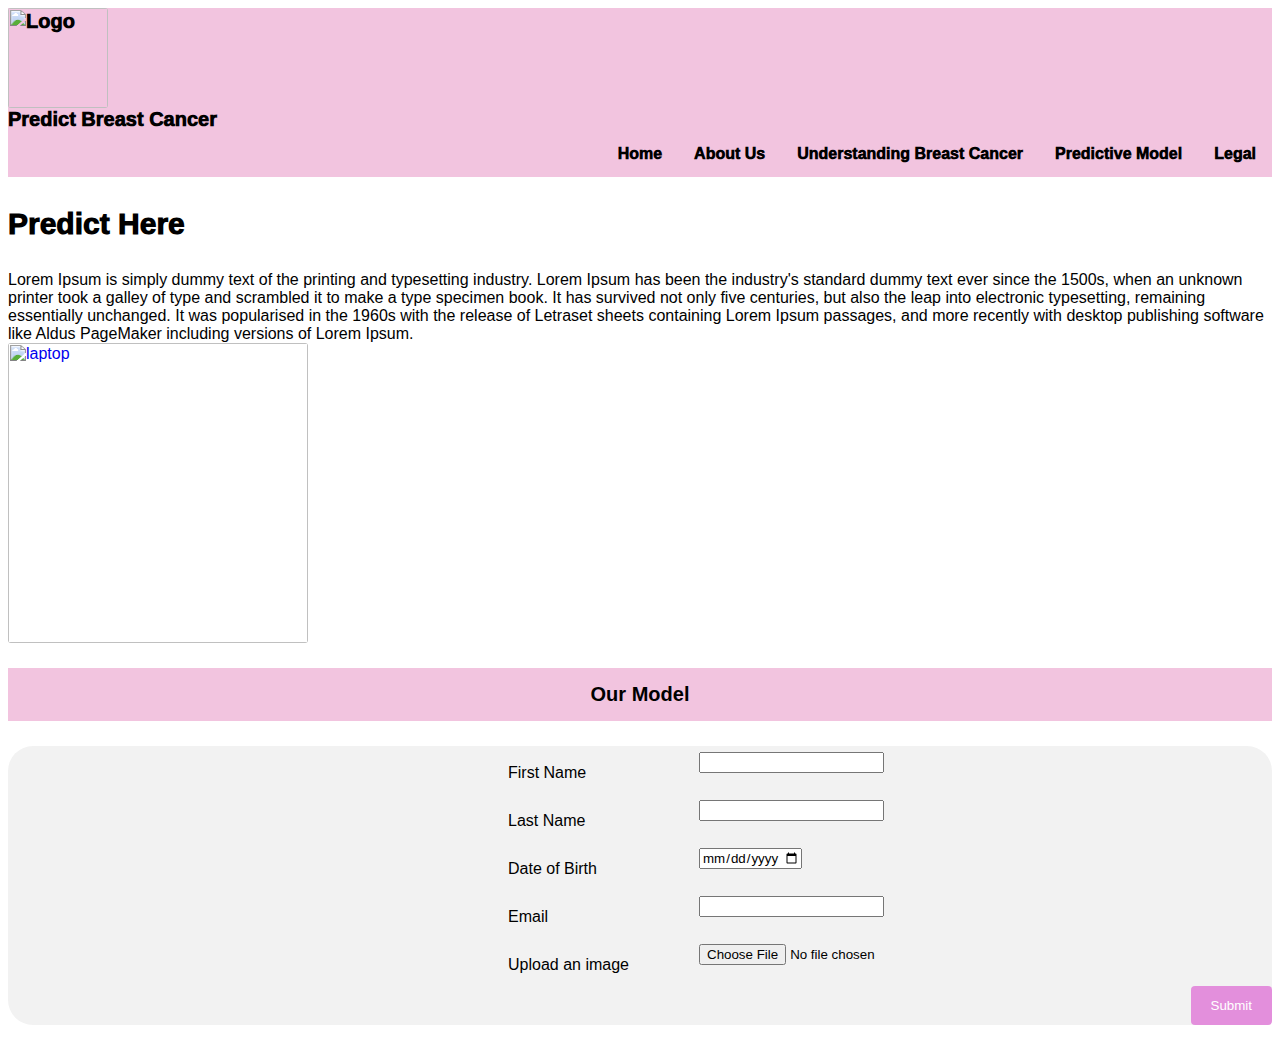
==== predictivemodel.html @ 3b5a0558 "Create predictivemodel.html" ====
<style>
    *{
      font-family: 'Source Sans Pro', sans-serif;
    }
h1{
      font-weight: 1000;
      color: #8c6bb1;
      font-size: 20px;
       background-color:#f2c4df;
    }
h2{
      text-align: center;
      font-size: 20px;
      font-family: Arial, Helvetica, sans-serif;
      background-color:#f2c4df;
      padding-top: 15px;
      padding-bottom: 15px;
    }
h3{
      font-weight: 1000;
      color: #000000;
      font-size: 30px;
 
    }
  
body{
       background-color: #FFFFFF;
     }

       
    }
.vis-container{
      width: 100%;
    }
  
.pure-g{
      margin-bottom: 25px;
    }
p {
    text-align:left; 

    display: table-cell;   
    }
    p1 {
    text-align:left; 
    vertical-align: middle;
    display: table-cell;  
    font-size; 10px;
    }

}
 .l-box {
        padding: 1em;
    }
   
.small-font{
      padding-left: 635px;
      margin-top: 7px;
      font-size: 14px;
      font-family: Arial, Helvetica, sans-serif;
      background-color: #e7e1ef;
     
    }
   
ul {
  list-style-type: none;
  margin: 0;
  padding: 0;
  overflow: hidden;
  background-color: #f2c4df;
  font-size: 16px;
}

li {
  float: right;
}

li a {
  display: block;
  color: black;
  text-align: center;
  padding: 14px 16px;
  text-decoration: none;
}

li a:hover {
  background-color: #EFA2E5;
   }
   
/* logo */
#logo         {
  display: inline-block;
  color: #000000;
  text-decoration: none;
  width: 50%;
}
#logo img    {
  width: 100px;
  height: 100px;
  border-radius: 3px;
  margin-right: 8px;
  vertical-align: middle;

}
#logo span   {
  display: inline-block;
}
   
/* laptop */ 
#laptop img    {
  width: 300px;
  border-radius: 3px;
  margin-right: 8px;
  vertical-align: middle;
 }

   
 box-sizing: border-box;
}

input[type=text], select, textarea {
  width: 100%;
  padding: 12px;
  border: 1px solid #ccc;
  border-radius: 4px;
  resize: vertical;
}

label {
  padding: 12px 12px 12px 0;
  display: inline-block;
}

input[type=submit] {
  background-color: #e38fdc;
  color: white;
  padding: 12px 20px;
  border: none;
  border-radius: 4px;
  cursor: pointer;
  float: right;
}

input[type=submit]:hover {
  background-color: #EFA2E5;
}

.container {
  border-radius: 25px;
  background-color: #f2f2f2;
  padding-left: 500px;
 
}

.col-25 {
  float: left;
  width: 25%;
  margin-top: 6px;
}

.col-75 {
  float: left;
  width: 75%;
  margin-top: 6px;
}

/* Clear floats after the columns */
.row:after {
  content: "";
  display: table;
  clear: both;
}

/* Responsive layout - when the screen is less than 600px wide, make the two columns stack on top of each other instead of next to each other */
@media screen and (max-width: 600px) {
  .col-25, .col-75, input[type=submit] {
    width: 100%;
    margin-top: 0;
  }
}   
   

 </style>
 
</head>
<body>

 <div class="page">

   <!-- pure grid group -->
    <div class="pure-g">
        <h1> <a id="logo" href="test.html">
            <img src="logo.png" alt="Logo">
            <p>Predict Breast Cancer</p>
        </a>
           <!-- main navigation -->
      <nav>
        
        <ul>
           <li><a href="legal.html">Legal</a></li>
           <li><a href="predictivemodel.html">Predictive Model</a></li>
           <li><a href="understandingpage.html">Understanding Breast Cancer</a></li>
            <li><a href="aboutus.html">About Us</a></li>
          <li><a href="test.html">Home</a></li>

          
        </ul>
      </nav></h1>

      </div>
    </div>
    
   
  <!-- end pure grid group -->

     <!-- pure grid group -->
    <div class="pure-g">
        <div class="pure-u-1-2">
            <h3>Predict Here</h3>
            <p>Lorem Ipsum is simply dummy text of the printing and typesetting industry. Lorem Ipsum has been the industry's standard dummy text ever since the 1500s, when an unknown printer took a galley of type and scrambled it to make a type specimen book. It has survived not only five centuries, but also the leap into electronic typesetting, remaining essentially unchanged. It was popularised in the 1960s with the release of Letraset sheets containing Lorem Ipsum passages, and more recently with desktop publishing software like Aldus PageMaker including versions of Lorem Ipsum. </p>

          </div>
       
       <div class="pure-u-1-2">
         <a id="laptop" href="test.html">
            <img src="laptop.png" alt="laptop">
           
        </a>
      
  </div>
       
  </div>
    
    <!-- end pure grid group -->
  
   <!-- pure grid group -->
    <div class="pure-g">
      <div class="pure-u-1-1">
          <h2>Our Model</h2>
        </div>

    </div>
    <!-- end pure grid group -->
    <div class="container">
  <form action="/action_page.php">
    <div class="row">
      <div class="col-25">
        <label for="fname">First Name</label>
      </div>
      <div class="col-75">
        <input type="text" id="fname" name="firstname">
      </div>
    </div>
     
    <div class="row">
      <div class="col-25">
        <label for="lname">Last Name</label>
      </div>
      <div class="col-75">
        <input type="text" id="lname" name="lastname">
      </div>
    </div>
     
     <div class="row">
      <div class="col-25">
        <label for="dateofbirth">Date of Birth</label>
      </div>
      <div class="col-75">
         <input type="date" id="datemax" name="datemax" max="2021-08-01"><br><br>
      </div>
    </div>
     
     <div class="row">
      <div class="col-25">
        <label for="email">Email</label>
      </div>
      <div class="col-75">
        <input type="text" id="email" name="email">
      </div>
    </div>
    
     <div class="row">
      <div class="col-25">
        <label for="image">Upload an image</label>
      </div>
      <div class="col-75">
         <input type="file" id="myFile" name="filename">
      </div>
    </div>
     
    
    <div class="row">
      <input type="submit" value="Submit">
    </div>
  </form>
</div>

  </div> <!-- end page -->
   


</script>
</body>
</html>
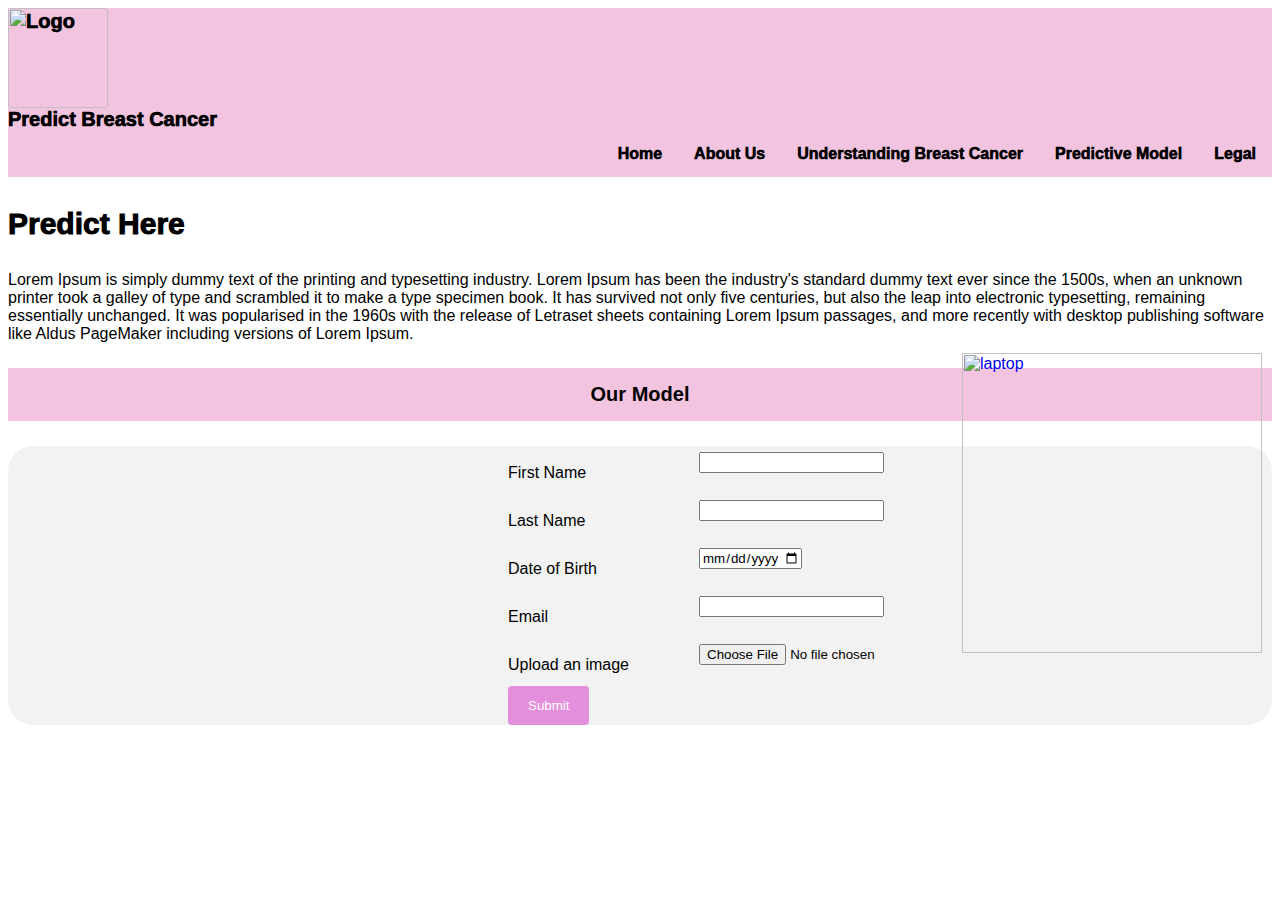
==== commit 94ddcee1: "Update predictivemodel.html" ====
--- a/predictivemodel.html
+++ b/predictivemodel.html
@@ -138,7 +138,7 @@
   border: none;
   border-radius: 4px;
   cursor: pointer;
-  float: right;
+  float: center;
 }
 
 input[type=submit]:hover {
@@ -223,7 +223,7 @@
        
        <div class="pure-u-1-2">
          <a id="laptop" href="test.html">
-            <img src="laptop.png" alt="laptop">
+            <img src="laptop.png" alt="laptop" style ="position: absolute; right:0px; padding:10px;">
            
         </a>
       
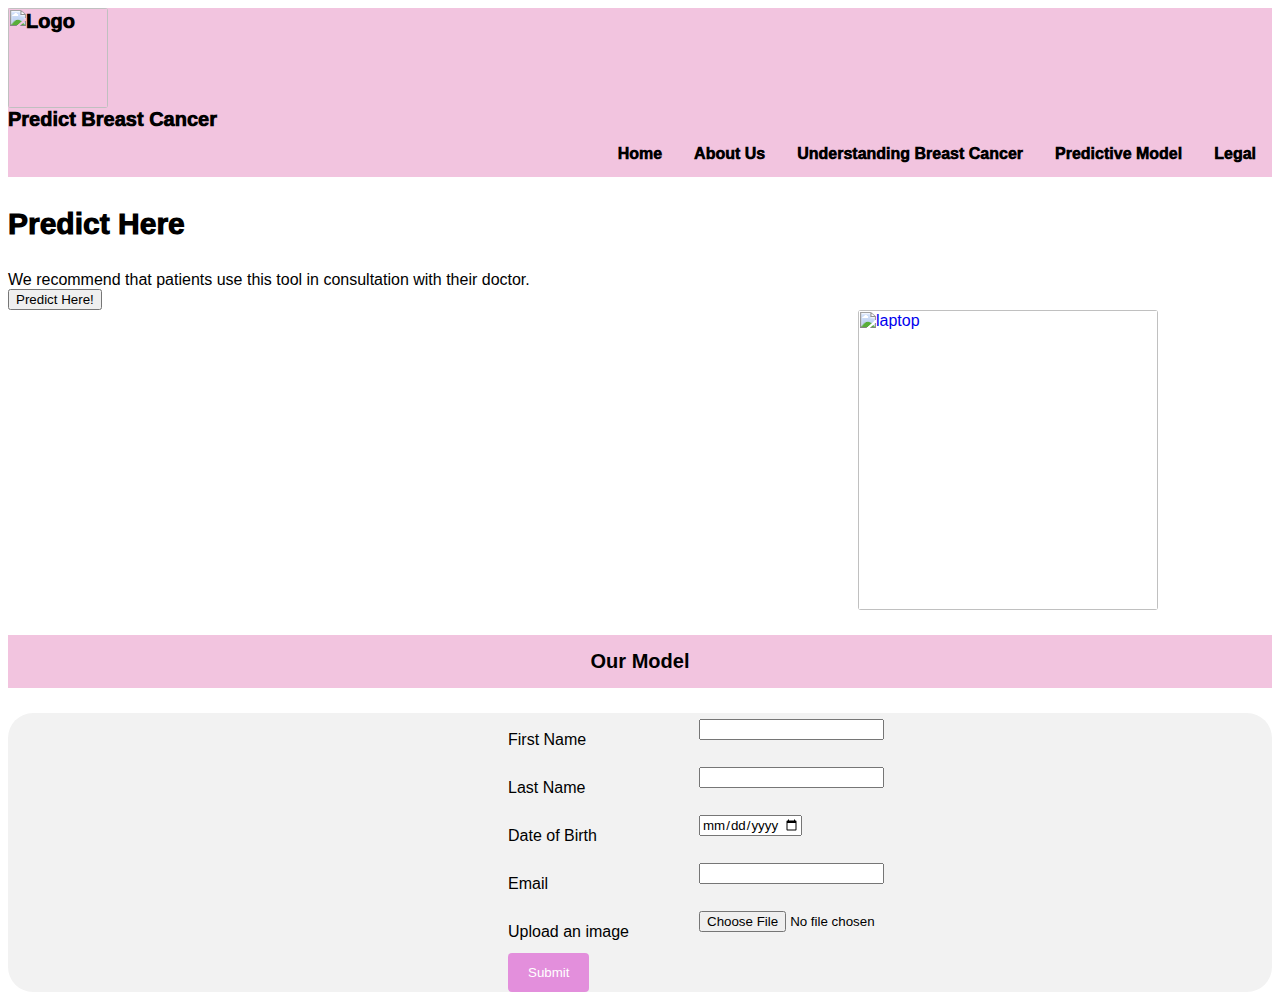
==== commit cd1c9fcd: "Update predictivemodel.html" ====
--- a/predictivemodel.html
+++ b/predictivemodel.html
@@ -110,8 +110,8 @@
 #laptop img    {
   width: 300px;
   border-radius: 3px;
-  margin-right: 8px;
-  vertical-align: middle;
+  margin-right: 50px;
+  margin-left: 850px;
  }
 
    
@@ -217,13 +217,13 @@
     <div class="pure-g">
         <div class="pure-u-1-2">
             <h3>Predict Here</h3>
-            <p>Lorem Ipsum is simply dummy text of the printing and typesetting industry. Lorem Ipsum has been the industry's standard dummy text ever since the 1500s, when an unknown printer took a galley of type and scrambled it to make a type specimen book. It has survived not only five centuries, but also the leap into electronic typesetting, remaining essentially unchanged. It was popularised in the 1960s with the release of Letraset sheets containing Lorem Ipsum passages, and more recently with desktop publishing software like Aldus PageMaker including versions of Lorem Ipsum. </p>
-
+            <p>We recommend that patients use this tool in consultation with their doctor. </p>
+                 <button type="button" onclick="test.html">Predict Here!</button>
           </div>
        
        <div class="pure-u-1-2">
          <a id="laptop" href="test.html">
-            <img src="laptop.png" alt="laptop" style ="position: absolute; right:0px; padding:10px;">
+            <img src="laptop.png" alt="laptop">
            
         </a>
       
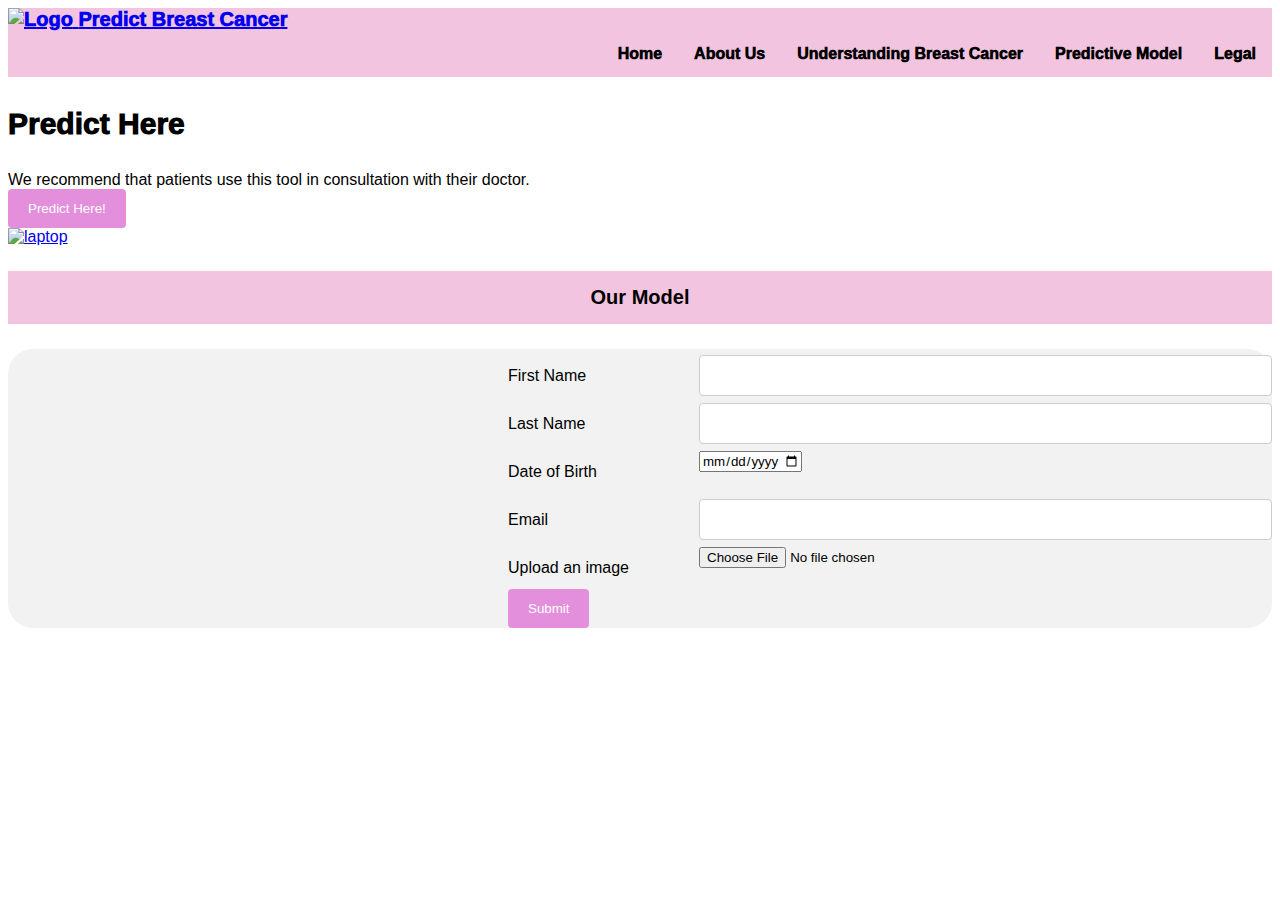
==== commit 0fb0c4ac: "Update predictivemodel.html" ====
--- a/predictivemodel.html
+++ b/predictivemodel.html
@@ -86,6 +86,15 @@
 li a:hover {
   background-color: #EFA2E5;
    }
+   
+ button {
+  background-color: #e38fdc;
+  color: white;
+  padding: 12px 20px;
+  border: none;
+  border-radius: 4px;
+  cursor: pointer;
+  float: center;
    
 /* logo */
 #logo         {
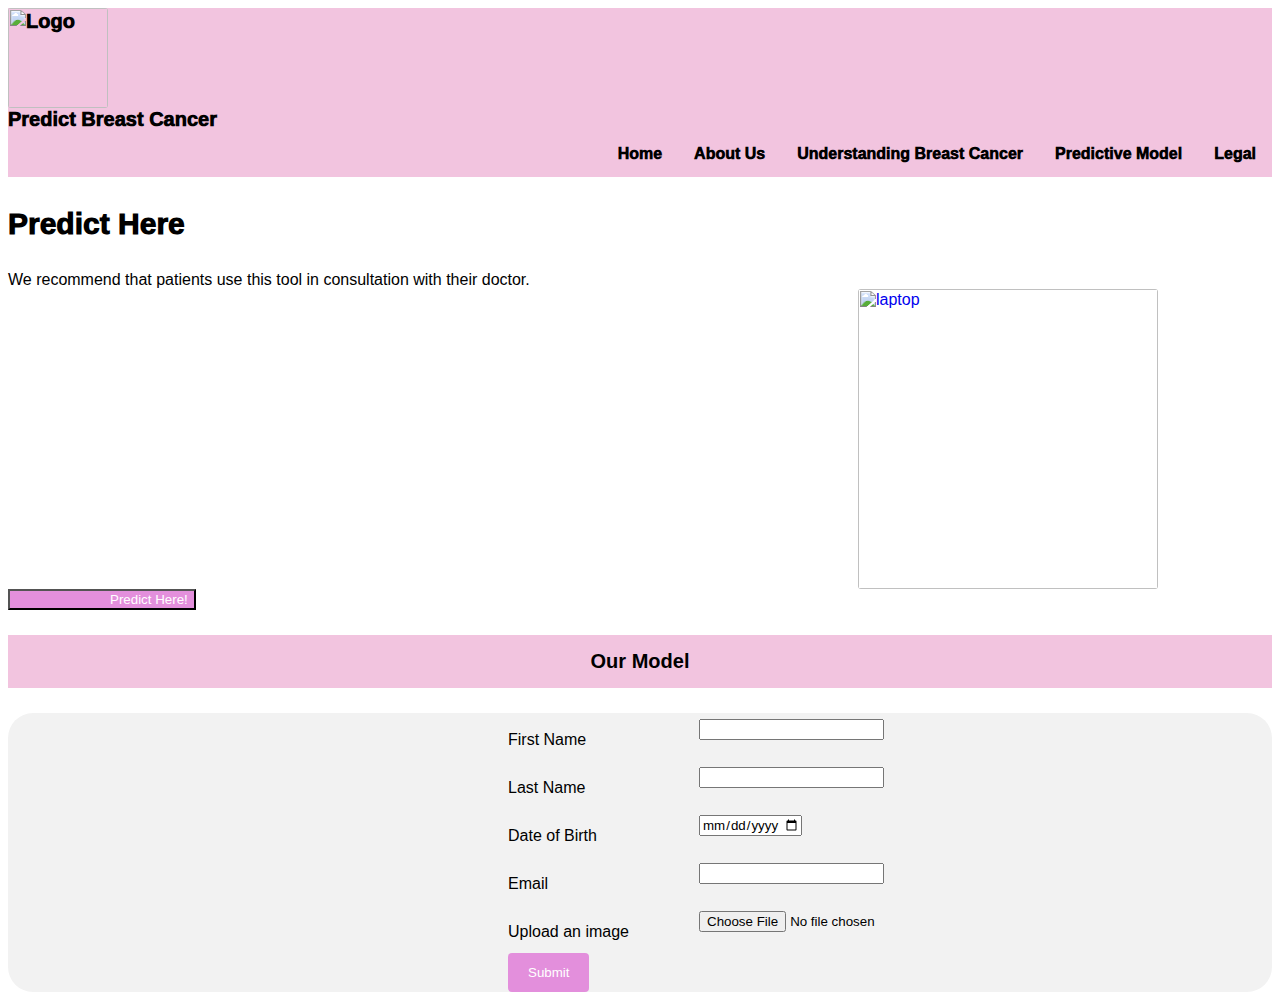
==== commit d58a759a: "Update predictivemodel.html" ====
--- a/predictivemodel.html
+++ b/predictivemodel.html
@@ -90,11 +90,9 @@
  button {
   background-color: #e38fdc;
   color: white;
-  padding: 12px 20px;
-  border: none;
-  border-radius: 4px;
-  cursor: pointer;
-  float: center;
+  padding-left:100px;
+
+   }
    
 /* logo */
 #logo         {
@@ -227,7 +225,7 @@
         <div class="pure-u-1-2">
             <h3>Predict Here</h3>
             <p>We recommend that patients use this tool in consultation with their doctor. </p>
-                 <button type="button" onclick="test.html">Predict Here!</button>
+                 
           </div>
        
        <div class="pure-u-1-2">
@@ -237,6 +235,7 @@
         </a>
       
   </div>
+       <button type="button" onclick="test.html">Predict Here!</button>
        
   </div>
     
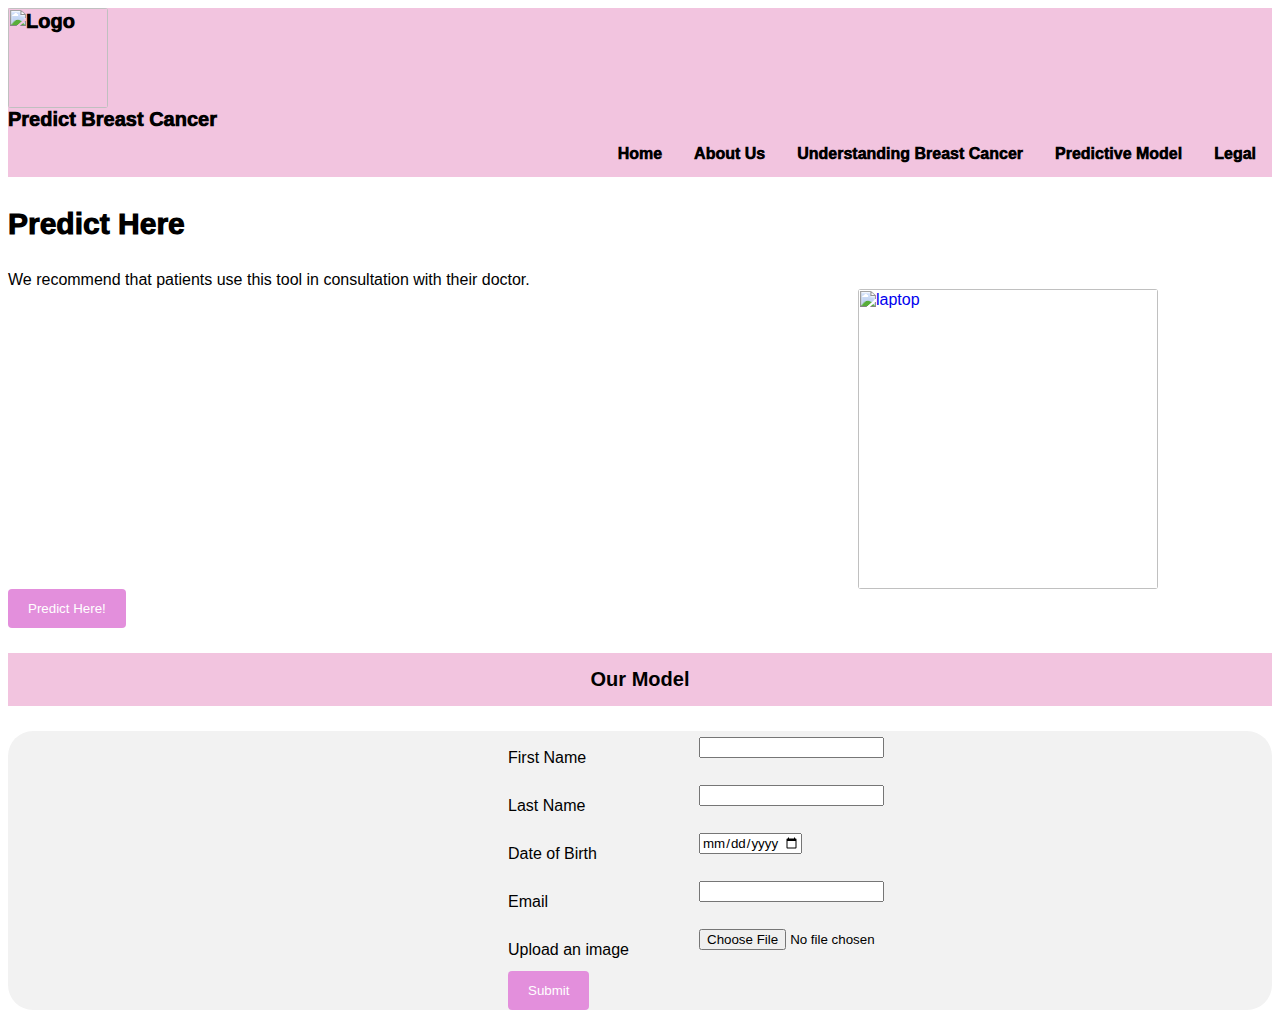
==== commit 64d721b4: "Update predictivemodel.html" ====
--- a/predictivemodel.html
+++ b/predictivemodel.html
@@ -90,7 +90,11 @@
  button {
   background-color: #e38fdc;
   color: white;
-  padding-left:100px;
+  padding: 12px 20px;
+  border: none;
+  border-radius: 4px;
+  cursor: pointer;
+  float:center;
 
    }
    
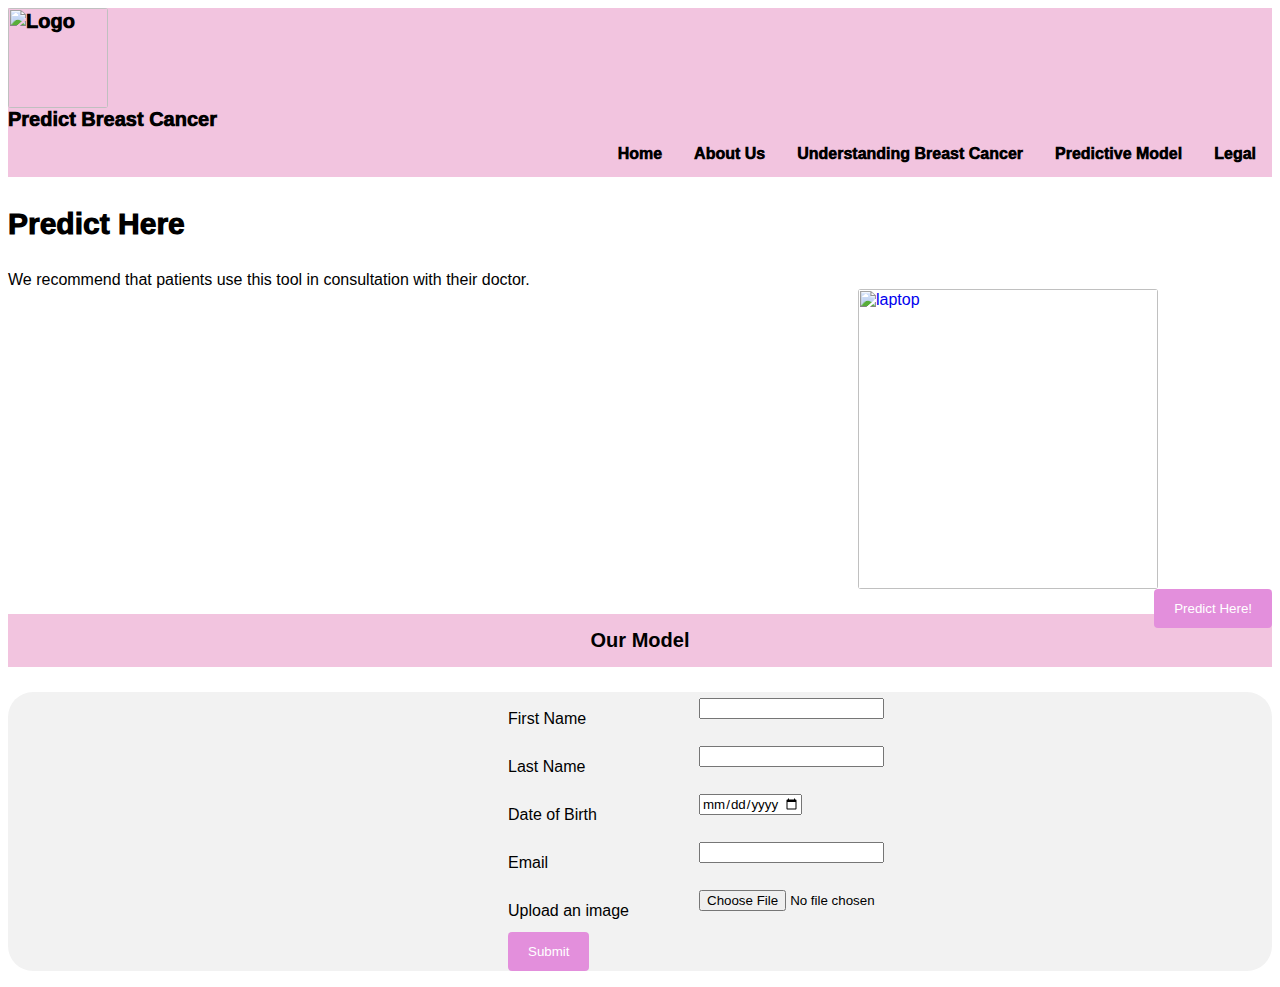
==== commit 4cfdd5de: "Update predictivemodel.html" ====
--- a/predictivemodel.html
+++ b/predictivemodel.html
@@ -94,7 +94,7 @@
   border: none;
   border-radius: 4px;
   cursor: pointer;
-  float:center;
+  float:right;
 
    }
    
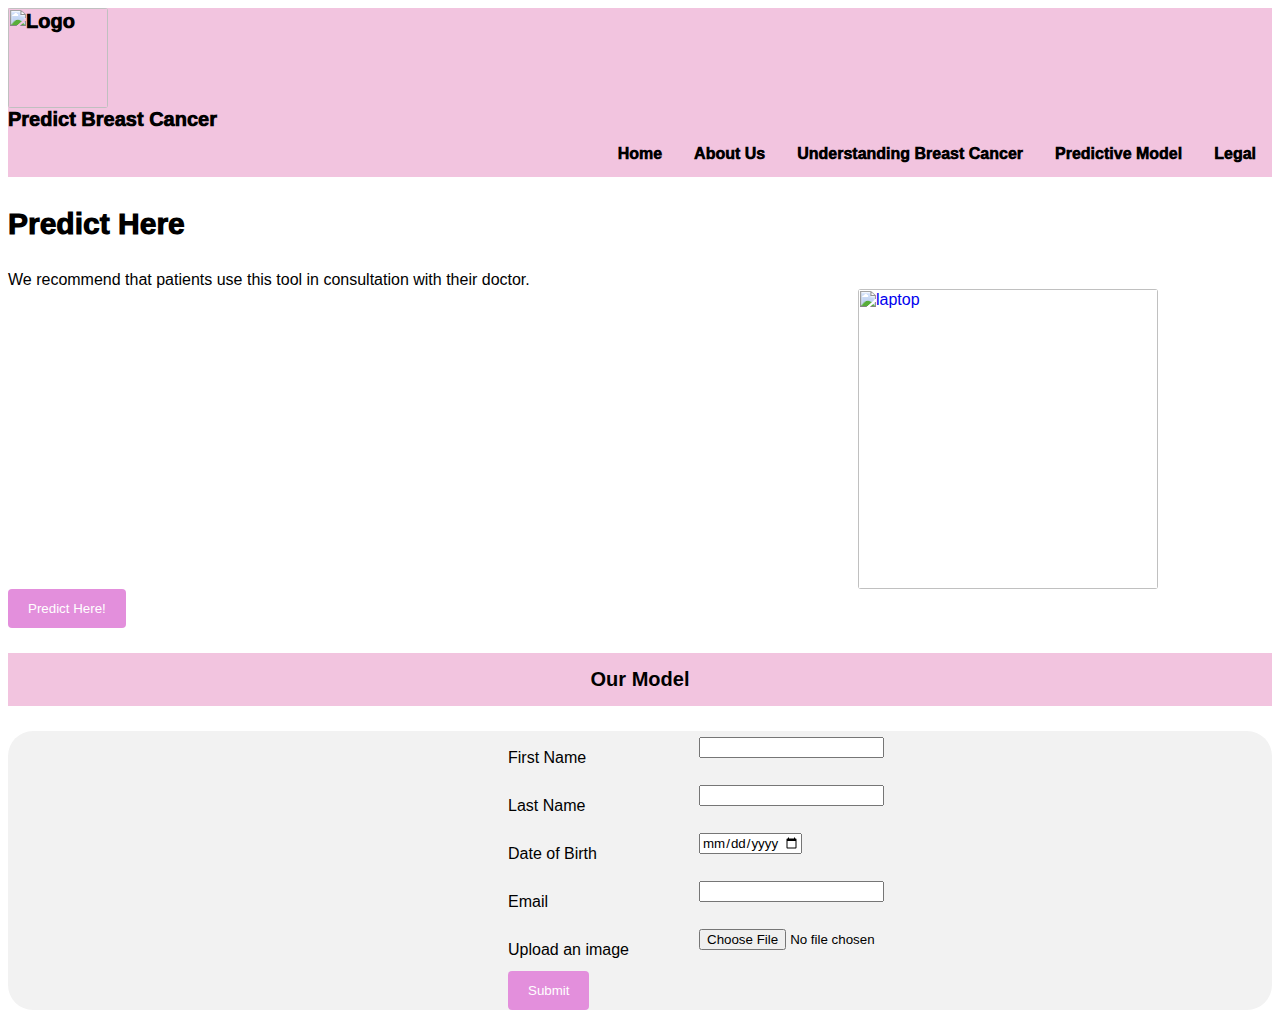
==== commit 927bf17c: "Update predictivemodel.html" ====
--- a/predictivemodel.html
+++ b/predictivemodel.html
@@ -94,7 +94,8 @@
   border: none;
   border-radius: 4px;
   cursor: pointer;
-  float:right;
+  right:50%;
+ 
 
    }
    
